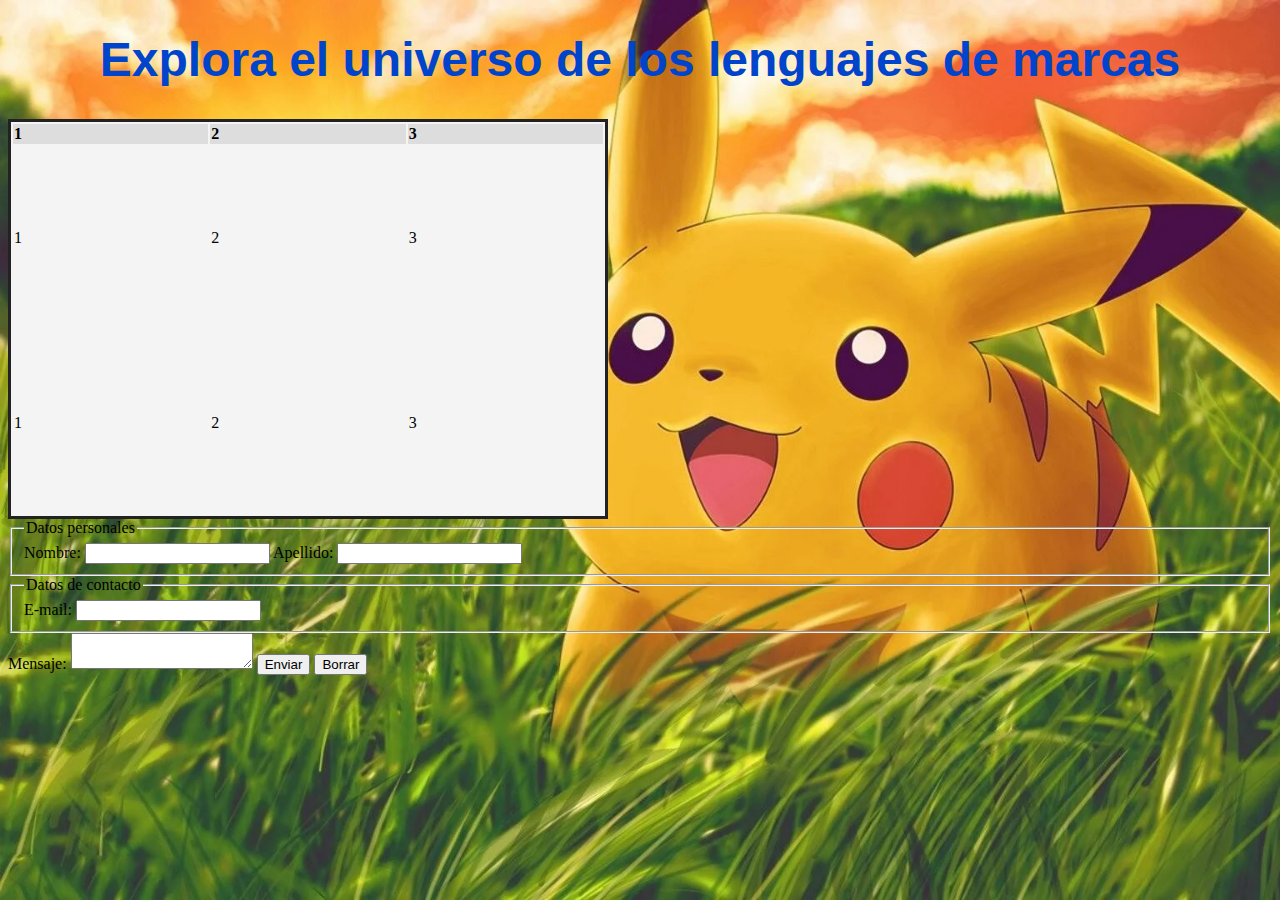
==== ActividadClase2prueba/index.html @ c697944a "ADD: Proyectos hasta la fecha" ====
<!DOCTYPE html>
<html lang="es">

<head>
    <meta charset="UTF-8">
    <meta name="viewport" content="width=device-width, initial-scale=1.0">
    <title>Práctica</title>
    <link rel="stylesheet" href="styles.css">
    <link rel="shortcut icon" href="favicon.ico" type="image/x-icon">
</head>

<body>

        <h1 class="titulo_ppal">Explora el universo de los lenguajes de marcas</h1>
        <!--table>(thead>td*3{$}})+tr*2>td*3{$}-->
        <table>
            <thead>
                <td>1</td>
                <td>2</td>
                <td>3</td>
            </thead>
            <tr>
                <td>1</td>
                <td>2</td>
                <td>3</td>
            </tr>
            <tr>
                <td>1</td>
                <td>2</td>
                <td>3</td>
            </tr>
        </table>

        <form action="">
            <fieldset>
                <legend>Datos personales</legend>
                <label for="nombre">Nombre:</label>
                <input type="text" id="nombre" name="nombre">
                
                <label for="apellido">Apellido:</label>
                <input type="text" id="apellido" name="apellido">
            </fieldset>

            <fieldset>
                <legend>Datos de contacto</legend>
                <label for="email">E-mail:</label>
                <input type="email" id="email" name="email">
            </fieldset>
                
                <label for="mensaje">Mensaje:</label>
            <textarea name="mensaje" id="mensaje"></textarea>

            <input type="submit" value="Enviar">
            <input type="reset" value="Borrar">
        </form>

</body>

</html>
---- ActividadClase2prueba/styles.css ----
:root{
    box-sizing: border-box;
    padding: 0;
    margin: 0;
}

body{
    background-image: url(img/pokemon.webp);
    background-size: cover;
    background-attachment: fixed;
    background-repeat: no-repeat;
}
.titulo_ppal{
    font-family: 'Gill Sans', 'Gill Sans MT', Calibri, 'Trebuchet MS', sans-serif;
    color: #04c;
    font-size: 48px;
    text-align: center;
}

table{
    width: 600px;
    height: 400px;
    border: 3px solid #222;
    background-color: #f4f4f4;
}

thead{
    font-weight: bold;
    background-color: #ddd;
}
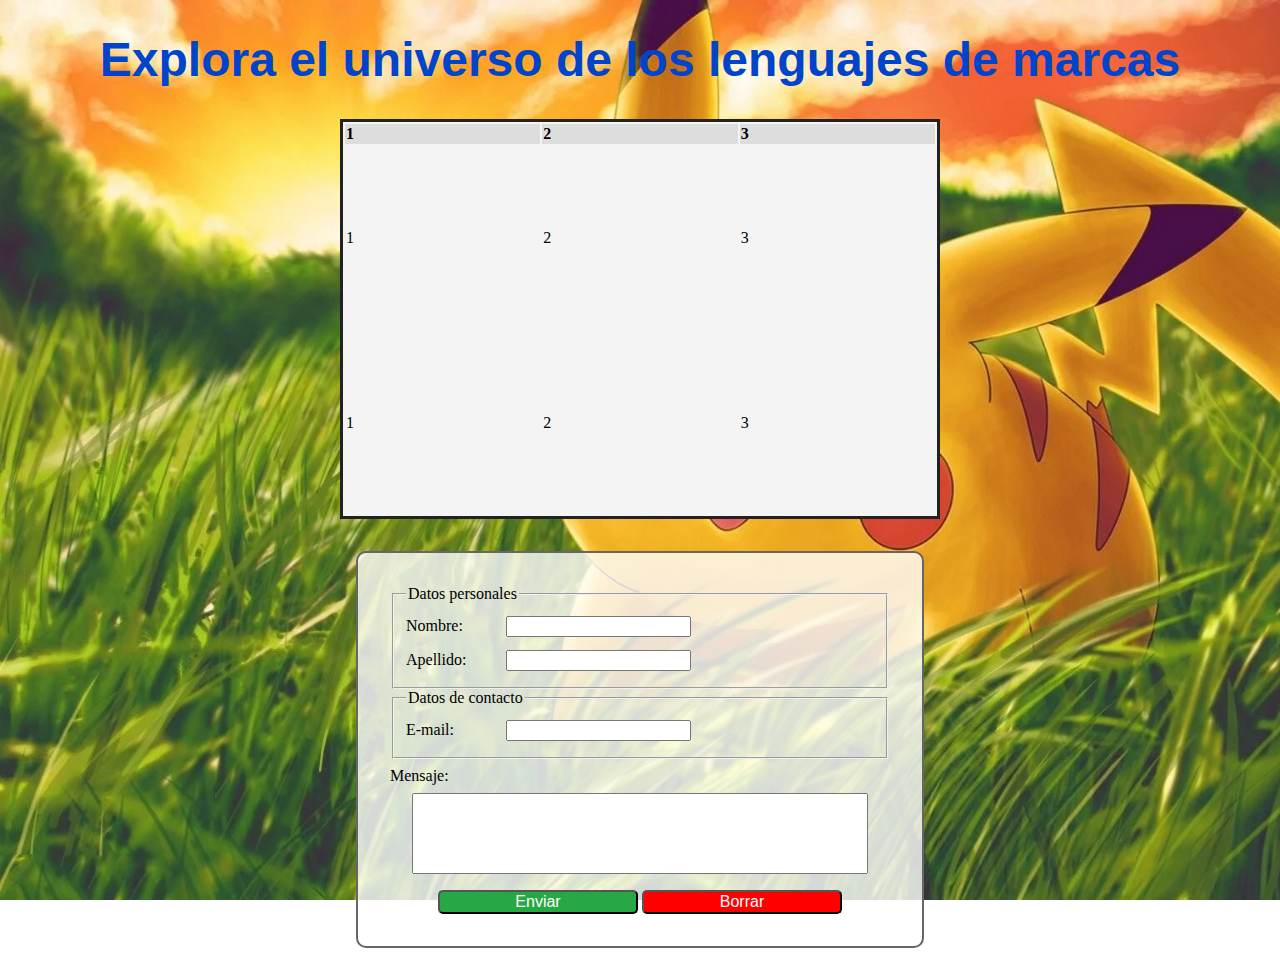
==== commit cb508f33: "UPDATE: Terminada Actividad de Clase 2" ====
--- a/ActividadClase2prueba/index.html
+++ b/ActividadClase2prueba/index.html
@@ -11,48 +11,58 @@
 
 <body>
 
-        <h1 class="titulo_ppal">Explora el universo de los lenguajes de marcas</h1>
-        <!--table>(thead>td*3{$}})+tr*2>td*3{$}-->
-        <table>
-            <thead>
-                <td>1</td>
-                <td>2</td>
-                <td>3</td>
-            </thead>
-            <tr>
-                <td>1</td>
-                <td>2</td>
-                <td>3</td>
-            </tr>
-            <tr>
-                <td>1</td>
-                <td>2</td>
-                <td>3</td>
-            </tr>
-        </table>
+    <h1 class="titulo_ppal">Explora el universo de los lenguajes de marcas</h1>
+    <!--table>(thead>td*3{$}})+tr*2>td*3{$}-->
+    <table>
+        <thead>
+            <td>1</td>
+            <td>2</td>
+            <td>3</td>
+        </thead>
+        <tr>
+            <td>1</td>
+            <td>2</td>
+            <td>3</td>
+        </tr>
+        <tr>
+            <td>1</td>
+            <td>2</td>
+            <td>3</td>
+        </tr>
+    </table>
 
-        <form action="">
-            <fieldset>
-                <legend>Datos personales</legend>
+    <form action="">
+        <fieldset>
+            <legend>Datos personales</legend>
+            <div class="campo">
                 <label for="nombre">Nombre:</label>
                 <input type="text" id="nombre" name="nombre">
-                
+            </div>
+
+            <div class="campo">
                 <label for="apellido">Apellido:</label>
                 <input type="text" id="apellido" name="apellido">
-            </fieldset>
+            </div>
+        </fieldset>
 
-            <fieldset>
-                <legend>Datos de contacto</legend>
+        <fieldset>
+            <legend>Datos de contacto</legend>
+            <div class="campo">
                 <label for="email">E-mail:</label>
                 <input type="email" id="email" name="email">
-            </fieldset>
-                
-                <label for="mensaje">Mensaje:</label>
-            <textarea name="mensaje" id="mensaje"></textarea>
+            </div>
+        </fieldset>
 
-            <input type="submit" value="Enviar">
-            <input type="reset" value="Borrar">
-        </form>
+        <div class="campo">
+            <label for="mensaje">Mensaje:</label>
+            <textarea name="mensaje" id="mensaje" rows="5"></textarea>
+        </div>
+
+        <div class="botones">
+            <input id="enviar" type="submit" value="Enviar">
+            <input id="borrar" type="reset" value="Borrar">
+        </div>
+    </form>
 
 </body>
 
--- a/ActividadClase2prueba/styles.css
+++ b/ActividadClase2prueba/styles.css
@@ -1,30 +1,81 @@
-:root{
+:root {
     box-sizing: border-box;
     padding: 0;
     margin: 0;
 }
 
-body{
+body {
     background-image: url(img/pokemon.webp);
     background-size: cover;
     background-attachment: fixed;
     background-repeat: no-repeat;
 }
-.titulo_ppal{
+
+.titulo_ppal {
     font-family: 'Gill Sans', 'Gill Sans MT', Calibri, 'Trebuchet MS', sans-serif;
     color: #04c;
     font-size: 48px;
     text-align: center;
 }
 
-table{
+table {
     width: 600px;
     height: 400px;
     border: 3px solid #222;
     background-color: #f4f4f4;
+    margin: auto;
+    margin-bottom: 2rem;
 }
 
-thead{
+thead {
     font-weight: bold;
     background-color: #ddd;
+}
+
+form {
+    width: 500px;
+    height: auto;
+    border: 2px solid #666;
+    background-color: #fffc;
+    border-radius: 10px;
+    margin: auto;
+    padding: 2rem;
+}
+
+.botones {
+    display: block;
+    text-align: center;
+}
+.botones input{
+    color: white;
+    font-size: 16px;
+}
+
+#enviar{
+    background-color: #28a745;
+    width: 200px;
+    border-radius: 5px;
+}
+#borrar{
+    background-color: red;
+    width: 200px;
+    border-radius: 5px;
+}
+
+.campo {
+    display: block;
+}
+
+.campo label {
+    display: inline-block;
+    width: 6rem;
+    margin: 0.5rem 0;
+}
+
+textarea {
+    display: block;
+    width: 90%;
+    margin: auto;
+    margin-bottom: 1rem;
+    resize: none;
 }